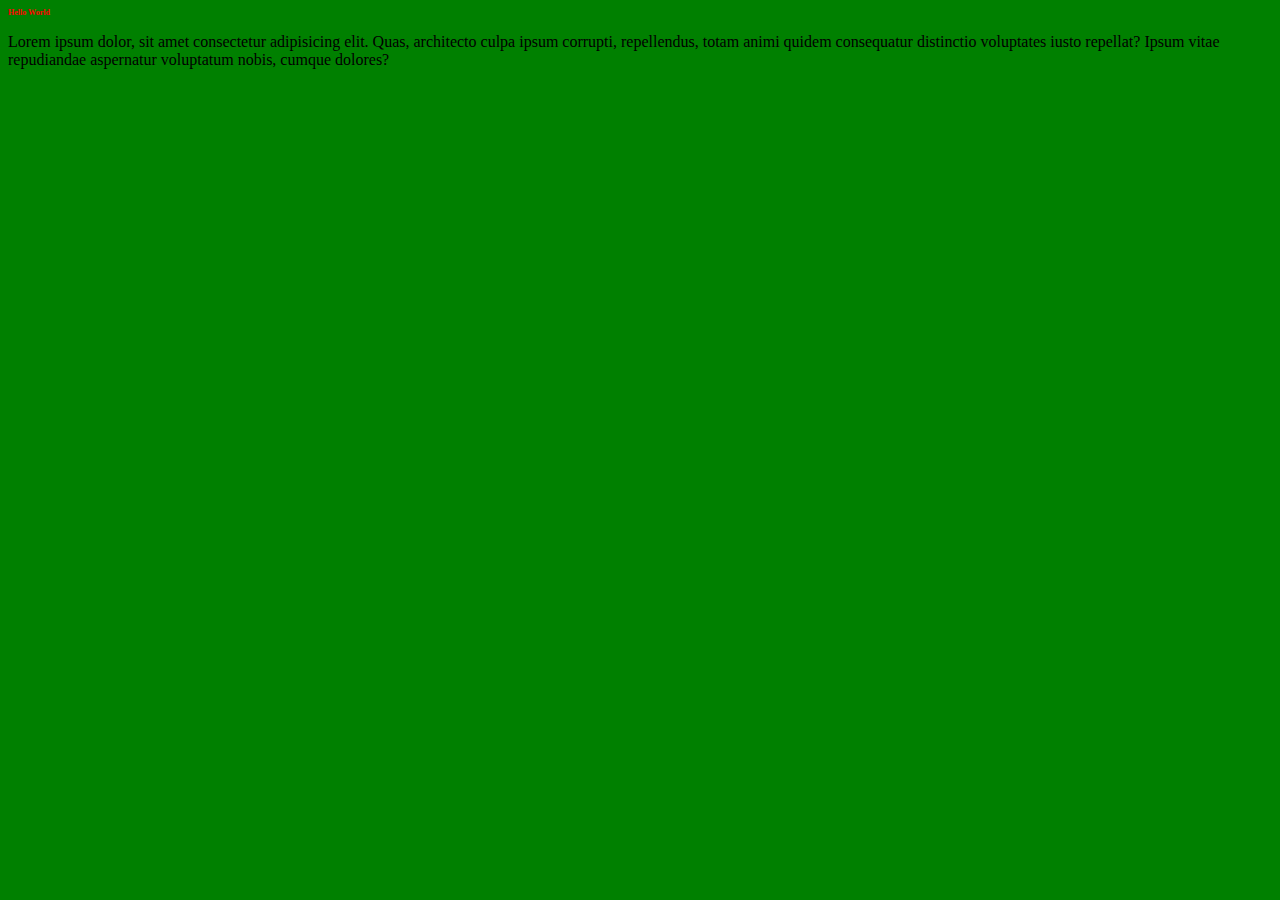
==== index.html @ 31a8aefe "index file created" ====
<!DOCTYPE html>
<html lang="en">
<head>
    <meta charset="UTF-8">
    <meta name="viewport" content="width=device-width, initial-scale=1.0">
    <title>Document</title>
    <link rel="stylesheet" type="text/css" href="style.css">
</head>
<body>
    <h1> Hello World </h1>
    <p>Lorem ipsum dolor, sit amet consectetur adipisicing elit. Quas, architecto culpa ipsum corrupti,
    repellendus, totam animi quidem consequatur distinctio voluptates iusto repellat? Ipsum vitae 
    repudiandae aspernatur voluptatum nobis, cumque dolores?</p>


</body>
</html>
---- style.css ----
body {
    background-color: green
}

h1 {
    color: red;
    font-size: 50%;
}
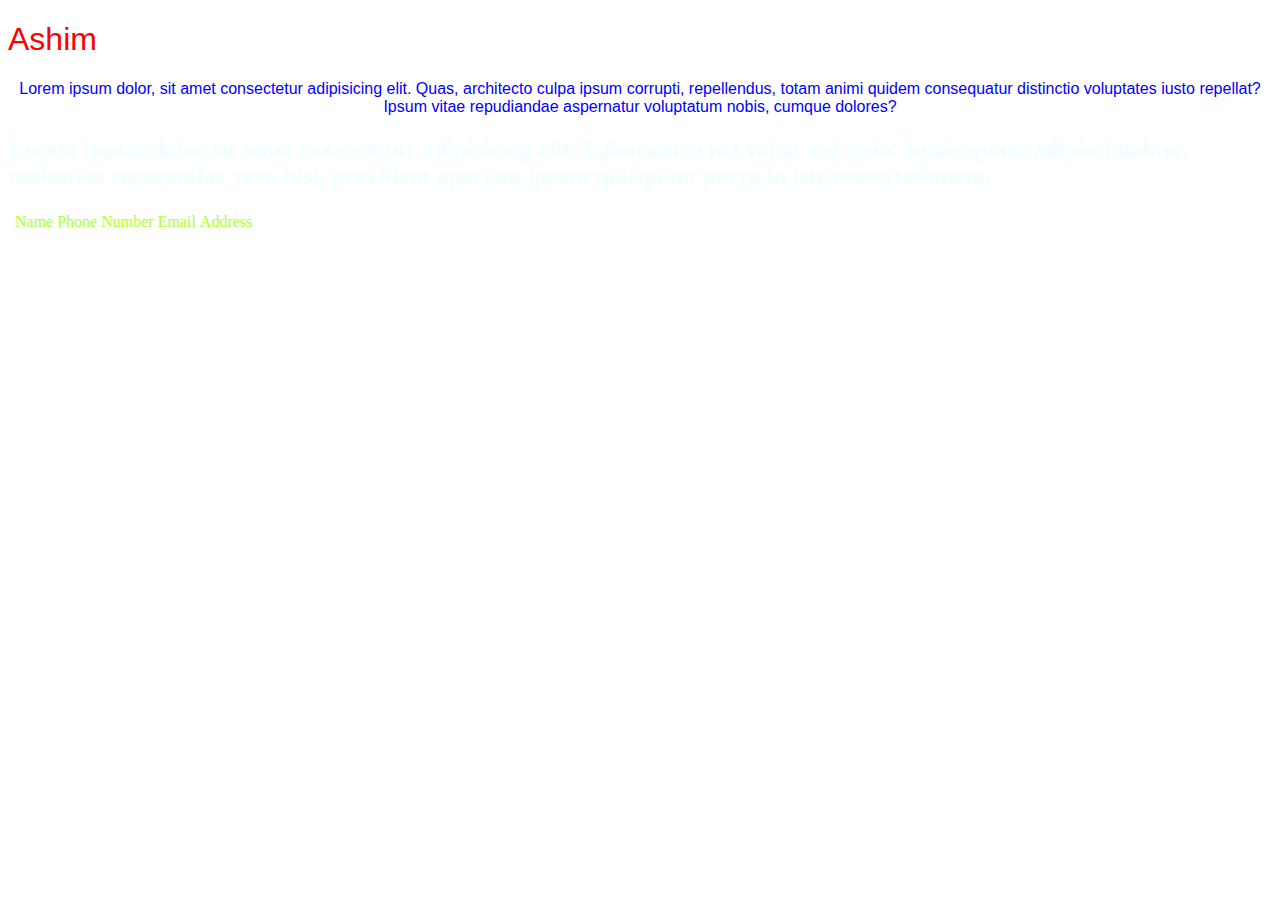
==== commit 51566181: "new Html" ====
--- a/index.html
+++ b/index.html
@@ -7,11 +7,23 @@
     <link rel="stylesheet" type="text/css" href="style.css">
 </head>
 <body>
-    <h1> Hello World </h1>
+    <div class="Heading">
+    <h1>Ashim</h1>
     <p>Lorem ipsum dolor, sit amet consectetur adipisicing elit. Quas, architecto culpa ipsum corrupti,
     repellendus, totam animi quidem consequatur distinctio voluptates iusto repellat? Ipsum vitae 
     repudiandae aspernatur voluptatum nobis, cumque dolores?</p>
-
-
+    </div>
+    <div class="Body">
+        <h2>Lorem ipsum dolor sit amet consectetur adipisicing elit. Laborum error vel at sed quia. Nobis quam adipisci dolore, molestiae recusandae vero nisi, provident aperiam ipsam quisquam porro in iste exercitationem.</h2>
+        <table class = "box">
+            <th>
+                <td>Name</td>
+                <td>Phone Number</td>
+                <td>Email</td>
+                <td>Address</td>
+            </th>
+            
+        </table>
+    </div>
 </body>
 </html>--- a/style.css
+++ b/style.css
@@ -1,8 +1,26 @@
 body {
-    background-color: green
+    background-color: white;
 }
 
 h1 {
     color: red;
-    font-size: 50%;
+    font-family: 'Lucida Sans', 'Lucida Sans Regular', 'Lucida Grande', 'Lucida Sans Unicode', Geneva, Verdana, sans-serif;
+    font-weight: 100;
+}
+
+p {
+    color: blue;
+    font-family: Arial, Helvetica, sans-serif;
+    font-weight: 100;
+    width: 50;
+    text-align: center;
+}
+.box{
+    color: greenyellow;
+    text-shadow: 10cap;
+}
+
+.Body{
+    color:azure;
+    
 }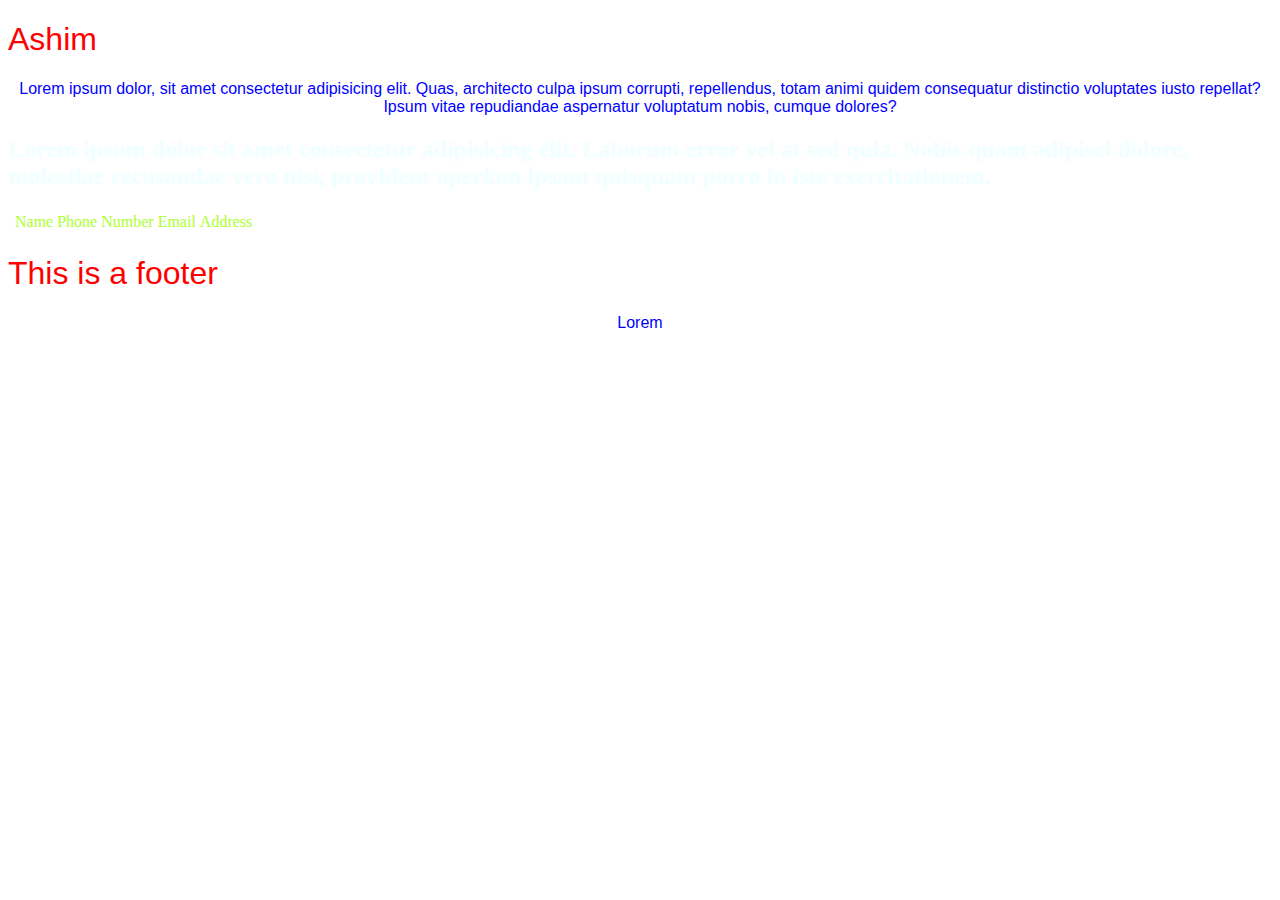
==== commit b530be59: "Update index.html" ====
--- a/index.html
+++ b/index.html
@@ -21,9 +21,14 @@
                 <td>Phone Number</td>
                 <td>Email</td>
                 <td>Address</td>
-            </th>
-            
+            </th> 
         </table>
     </div>
+<footer>
+    <div class = "footer">
+        <h1>This is a footer</h1>
+        <p>Lorem</p>
+    </div>
+</footer>
 </body>
-</html>+</html>
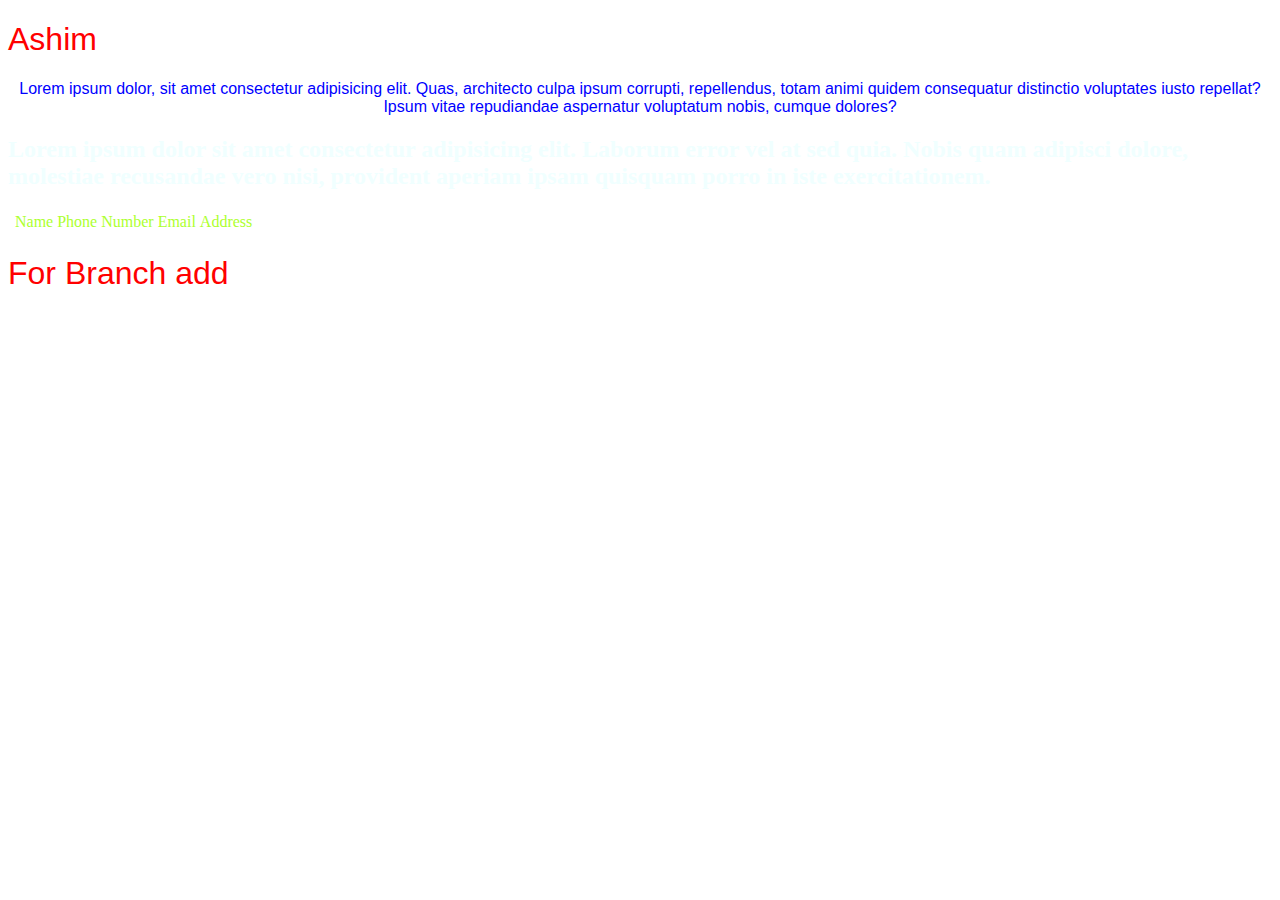
==== commit 94124836: "Add Footer" ====
--- a/index.html
+++ b/index.html
@@ -21,14 +21,15 @@
                 <td>Phone Number</td>
                 <td>Email</td>
                 <td>Address</td>
-            </th> 
+            </th>
+            
         </table>
     </div>
-<footer>
-    <div class = "footer">
-        <h1>This is a footer</h1>
-        <p>Lorem</p>
-    </div>
-</footer>
+
+    <footer>
+        <div class="footer1">
+            <h1> For Branch add</h1>
+        </div>
+    </footer>
 </body>
-</html>
+</html>